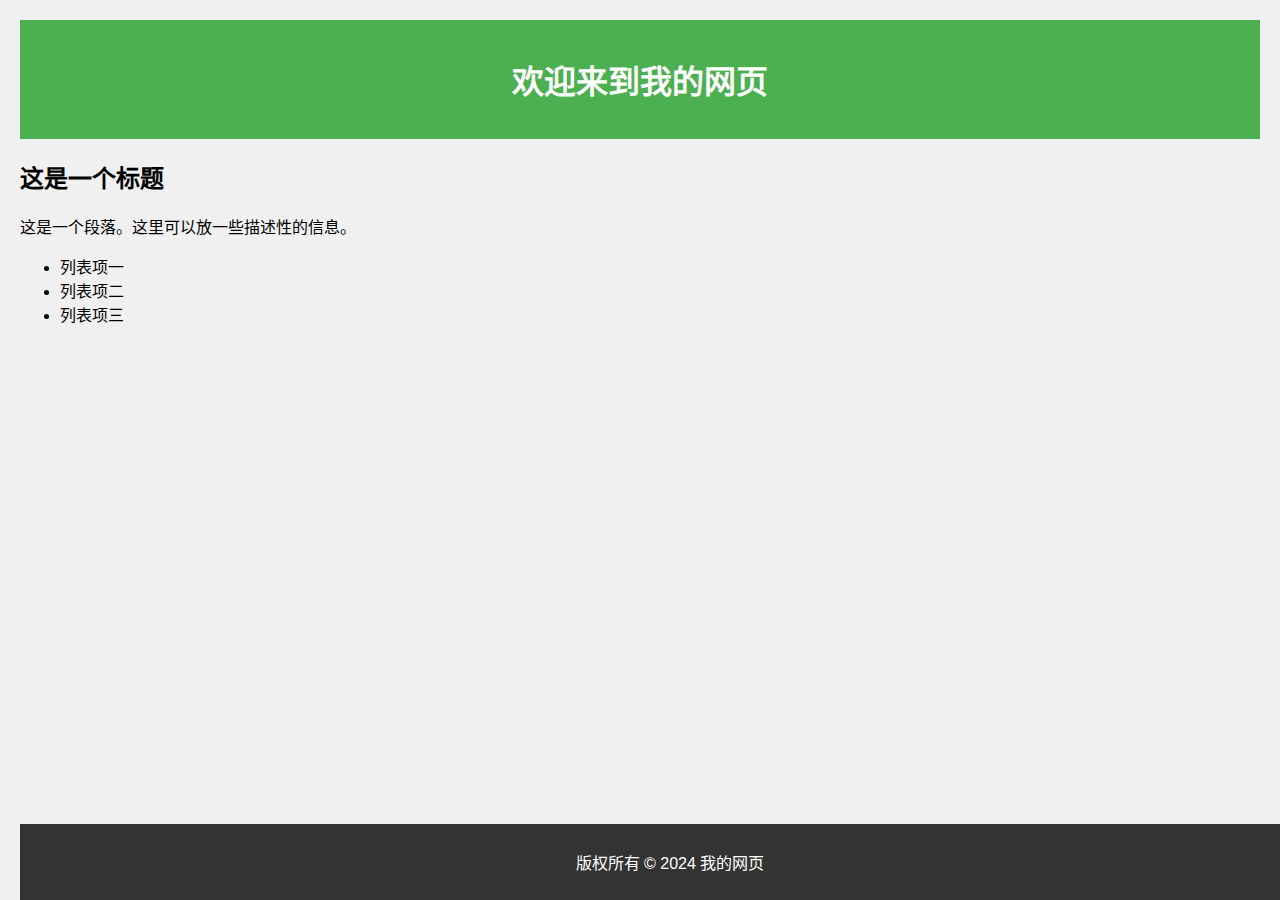
==== index.html @ 72b26a74 "pppppa" ====
<!DOCTYPE html>
<html lang="zh-CN">
<head>
    <meta charset="UTF-8">
    <meta name="viewport" content="width=device-width, initial-scale=1.0">
    <title>我的第一个网页</title>
    <style>
        body {
            font-family: Arial, sans-serif;
            background-color: #f0f0f0;
            margin: 0;
            padding: 20px;
        }
        header {
            background-color: #4CAF50;
            color: white;
            padding: 15px;
            text-align: center;
        }
        main {
            margin-top: 20px;
        }
        footer {
            background-color: #333;
            color: white;
            text-align: center;
            padding: 10px;
            position: fixed;
            width: 100%;
            bottom: 0;
        }
    </style>
</head>
<body>
    <header>
        <h1>欢迎来到我的网页</h1>
    </header>
    <main>
        <h2>这是一个标题</h2>
        <p>这是一个段落。这里可以放一些描述性的信息。</p>
        <ul>
            <li>列表项一</li>
            <li>列表项二</li>
            <li>列表项三</li>
        </ul>
    </main>
    <footer>
        <p>版权所有 &copy; 2024 我的网页</p>
    </footer>
</body>
</html>
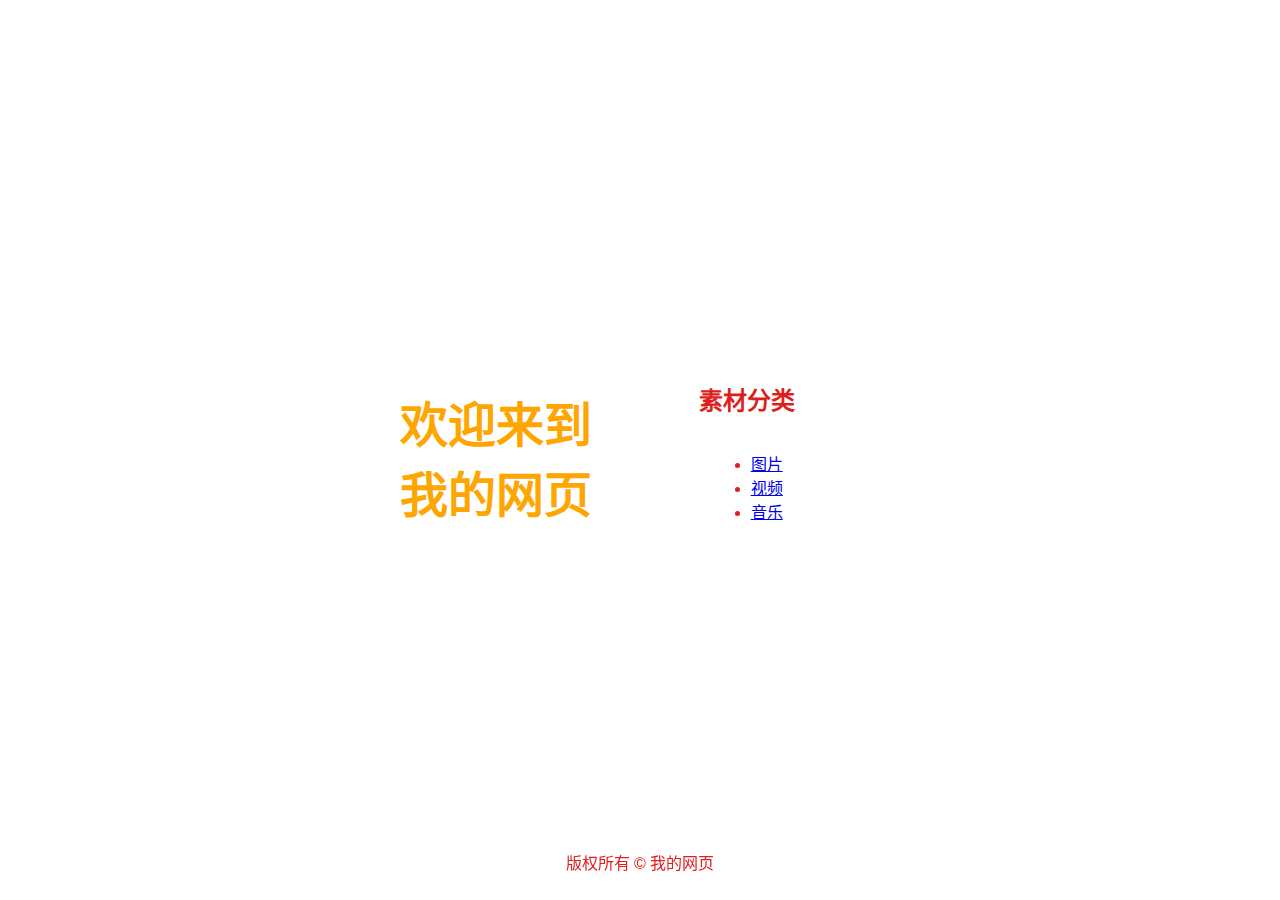
==== commit e7288d13: "all" ====
--- a/index.html
+++ b/index.html
@@ -4,48 +4,22 @@
     <meta charset="UTF-8">
     <meta name="viewport" content="width=device-width, initial-scale=1.0">
     <title>我的第一个网页</title>
-    <style>
-        body {
-            font-family: Arial, sans-serif;
-            background-color: #f0f0f0;
-            margin: 0;
-            padding: 20px;
-        }
-        header {
-            background-color: #4CAF50;
-            color: white;
-            padding: 15px;
-            text-align: center;
-        }
-        main {
-            margin-top: 20px;
-        }
-        footer {
-            background-color: #333;
-            color: white;
-            text-align: center;
-            padding: 10px;
-            position: fixed;
-            width: 100%;
-            bottom: 0;
-        }
-    </style>
+    <link rel="stylesheet" href="styles.css">
 </head>
 <body>
     <header>
         <h1>欢迎来到我的网页</h1>
     </header>
     <main>
-        <h2>这是一个标题</h2>
-        <p>这是一个段落。这里可以放一些描述性的信息。</p>
+        <h2>素材分类</h2>
         <ul>
-            <li>列表项一</li>
-            <li>列表项二</li>
-            <li>列表项三</li>
+            <li><a href="images.html">图片</a></li>
+            <li><a href="videos.html">视频</a></li>
+            <li><a href="audio.html">音乐</a></li>
         </ul>
     </main>
     <footer>
-        <p>版权所有 &copy; 2024 我的网页</p>
+        <p>版权所有 &copy; 我的网页</p>
     </footer>
 </body>
 </html>
--- a/styles.css
+++ b/styles.css
@@ -0,0 +1,182 @@
+body, html {
+    margin: 0;
+    padding: 0;
+    height: 100%;
+    font-family: Arial, sans-serif;
+    color: #dd1f1f;
+    display: flex;
+    justify-content: center;
+    align-items: center;
+    background: url('css/IMG_1920.JPG') no-repeat center center fixed;
+    background-size: cover;
+    overflow: auto; /* 允许页面滚动 */
+}
+
+body.home {
+    background: url('css/IMG_1920.JPG') no-repeat center center fixed;
+    background-size: cover;
+}
+
+body.images {
+    background-image: url('css/IMG_1920.JPG');
+    background-size: cover;
+    background-repeat: no-repeat;
+    background-position: center center;
+}
+
+body.music {
+    background: url('css/IMG_1920.JPG') no-repeat center center fixed;
+    background-size: cover;
+    color: #fff;
+}
+
+body.video {
+    background: url('css/IMG_1920.JPG') no-repeat center center fixed;
+    background-size: cover;
+    color: #fff;
+}
+
+.centered-content {
+    text-align: center;
+}
+
+header h1 {
+    color: orange;
+    margin-bottom: 20px;
+    font-size: 3em;
+}
+
+nav ul {
+    list-style-type: none;
+    padding: 0;
+    margin: 0;
+    display: flex;
+    justify-content: center;
+}
+
+nav ul li {
+    margin: 0 10px;
+}
+
+nav ul li a {
+    color: purple;
+    text-decoration: none;
+    font-weight: bold;
+    font-size: 1.2em;
+    font-family: "Helvetica", sans-serif;
+}
+
+main {
+    z-index: 10;
+    position: relative;
+    width: 100%;
+    display: flex;
+    flex-direction: column;
+    align-items: center;
+    justify-content: center;
+}
+
+#sketch-holder {
+    position: fixed;
+    top: 0;
+    left: 0;
+    width: 100%;
+    height: 100%;
+    z-index: -1;
+    pointer-events: none;
+}
+
+footer {
+    text-align: center;
+    padding: 10px;
+    position: fixed;
+    width: 100%;
+    bottom: 0;
+    z-index: 10;
+}
+
+canvas {
+    border: 1px solid black;
+    margin-bottom: 20px;
+}
+
+.gallery {
+    display: flex;
+    flex-wrap: wrap;
+    justify-content: space-between;
+    padding: 20px;
+    width: 80%;
+    max-width: 1200px;
+}
+
+.gallery a {
+    width: 23%; /* 设置每个链接的宽度，使每行能容纳四个链接 */
+    margin-bottom: 20px;
+    border: 2px solid #ddd;
+    border-radius: 4px;
+    padding: 5px;
+    display: block;
+    text-align: center;
+}
+
+.gallery img {
+    width: 100%; /* 确保图片在链接内部填满 */
+    border-radius: 4px;
+    object-fit: cover; /* 确保图片不变形 */
+    height: 200px; /* 设置固定高度 */
+}
+
+.gallery a:hover {
+    border-color: #777;
+}
+
+.player {
+    background: rgba(0, 0, 0, 0.8);
+    padding: 20px;
+    border-radius: 10px;
+    display: flex;
+    flex-direction: column;
+    align-items: center;
+    width: 80%;
+    max-width: 800px;
+    box-shadow: 0 0 10px rgba(0, 0, 0, 0.5);
+}
+
+.vinyl img {
+    width: 200px;
+    height: 200px;
+    border-radius: 50%;
+    animation: spin 4s linear infinite;
+}
+
+@keyframes spin {
+    from { transform: rotate(0deg); }
+    to { transform: rotate(360deg); }
+}
+
+.lyrics {
+    margin: 20px 0;
+    text-align: left;
+    width: 100%;
+}
+
+.lyrics p {
+    margin: 5px 0;
+}
+
+.controls {
+    margin-top: 20px;
+}
+
+.play-pause {
+    background: #ff5722;
+    border: none;
+    color: #fff;
+    padding: 10px 20px;
+    border-radius: 5px;
+    cursor: pointer;
+}
+
+.play-pause:hover {
+    background: #e64a19;
+}